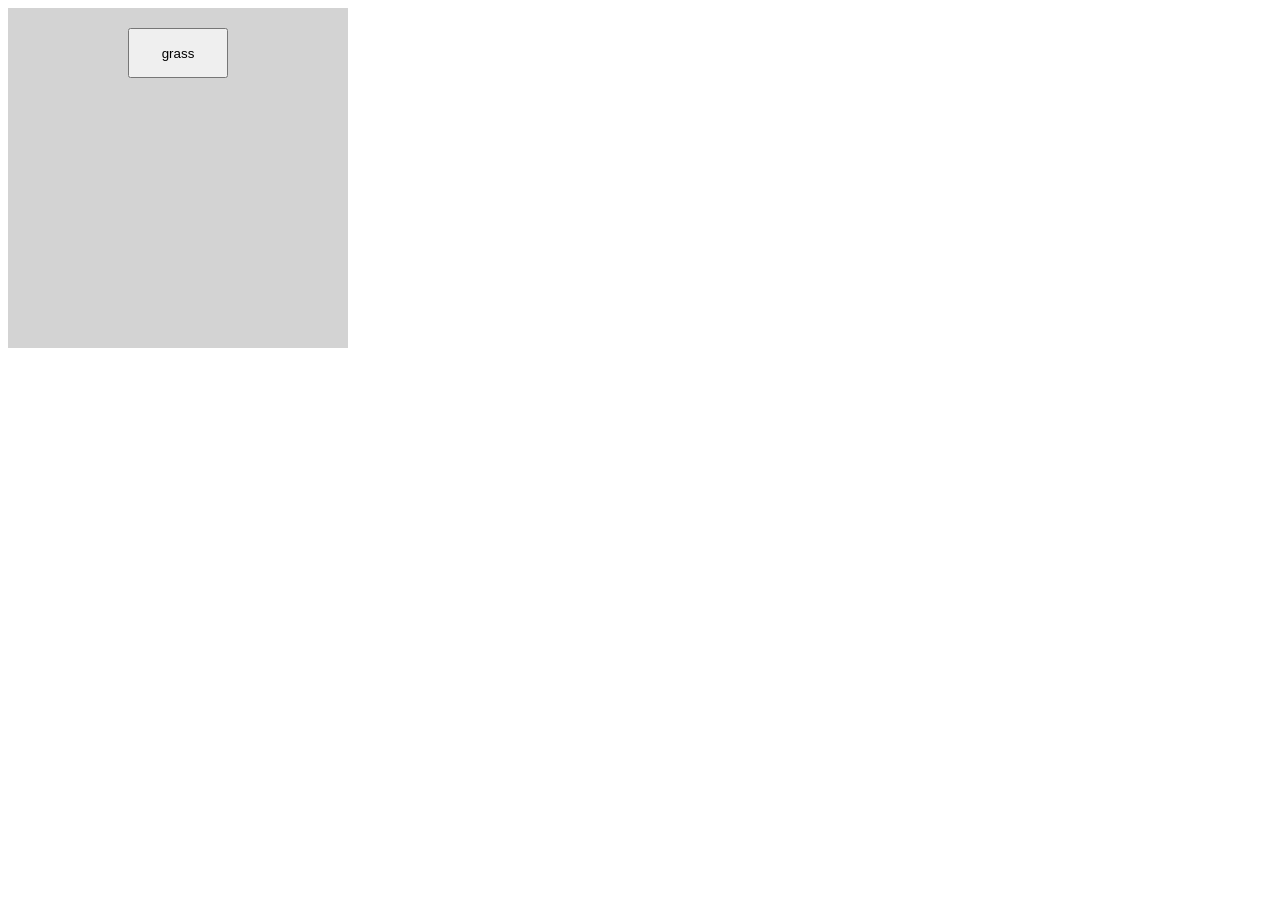
==== makeagame.html @ 59327b25 "start of the game eng" ====
<!DOCTYPE html>
<html lang="en">

<head>
    <meta charset="UTF-8">
    <meta name="viewport" content="width=device-width, initial-scale=1.0">
    <title>Document</title>
    <link rel="stylesheet" href="style.css">
</head>

<body>
    <div class="container">
        <button onclick="showBox()"><img src="" alt="">grass</button>
    </div>
    <div id="box">
</div>
    <script src="script.js"></script>
</body>

</html>
---- style.css ----
.container{
    padding: 20px;
    background-color: lightblue;
    width: 300px;
    height: 300px;
    display: flex;
    justify-content: center;
}
.box{
    position: fixed;
    width: 100px;
    height: 100px;
cursor: pointer;
}
.center-main-content{
    display: flex;
    justify-content: center;
    padding: 5%;
}
h1{
    display: flex;
    justify-content: center;
    padding: 2%;
}
button{
     position: fixed;
    width: 100px;
    height: 50px;
cursor: pointer;
}
.container{
    background-color: lightgrey;
    display: flex;
    justify-content: center;
}
.color-box{
    background-color: darkgray;
}
#box {
    width: 200px;
    height: 100px;
    background: rgb(39, 201, 6);
    display: none;
     position: absolute; /* required for dragging */
    top: 50px;
    left: 50px;
    cursor: grab;
  }
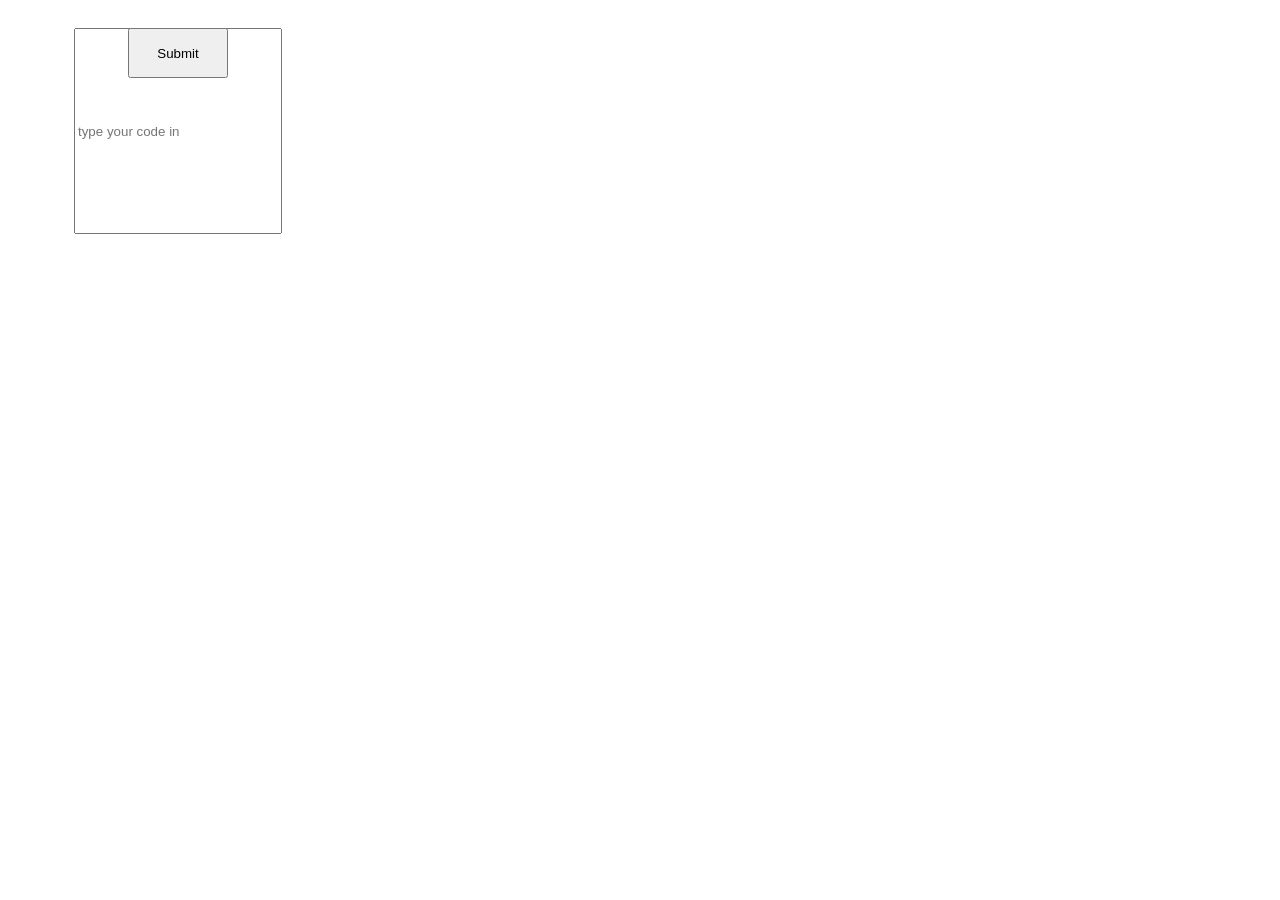
==== commit df660593: "made a code to make mini games for The total verse" ====
--- a/makeagame.html
+++ b/makeagame.html
@@ -9,11 +9,15 @@
 </head>
 
 <body>
+
+    <div id="box">
+    </div>
+    <div id="skybox"> </div>
     <div class="container">
-        <button onclick="showBox()"><img src="" alt="">grass</button>
+        <!-- <button onclick="showBox()"><img src="" alt="">grass</button>-->
+        <input id="userinput" class="size-the-text-box" type="text" placeholder="type your code in">
+        <button id="submit" onclick="checkInput()">Submit</button>
     </div>
-    <div id="box">
-</div>
     <script src="script.js"></script>
 </body>
 
--- a/style.css
+++ b/style.css
@@ -1,48 +1,65 @@
-.container{
+.container {
     padding: 20px;
-    background-color: lightblue;
     width: 300px;
     height: 300px;
     display: flex;
     justify-content: center;
 }
-.box{
+
+.box {
     position: fixed;
     width: 100px;
     height: 100px;
-cursor: pointer;
+    cursor: pointer;
 }
-.center-main-content{
+
+.center-main-content {
     display: flex;
     justify-content: center;
     padding: 5%;
 }
-h1{
+
+h1 {
     display: flex;
     justify-content: center;
     padding: 2%;
 }
-button{
-     position: fixed;
+
+button {
+    position: fixed;
     width: 100px;
     height: 50px;
-cursor: pointer;
+    cursor: pointer;
 }
-.container{
-    background-color: lightgrey;
+
+.container {
     display: flex;
     justify-content: center;
 }
-.color-box{
+
+.color-box {
     background-color: darkgray;
 }
+
 #box {
+    width: 1350px;
+    height: 200px;
+    background: rgb(14, 132, 243);
+    display: flex;
+    display: none;
+}
+
+.size-the-text-box {
+    position: fixed;
     width: 200px;
-    height: 100px;
-    background: rgb(39, 201, 6);
+    height: 200px;
+    cursor: pointer;
+}
+
+#skybox {
+    width: 1350px;
+    height: 200px;
+    background: rgb(7, 252, 60);
+    display: flex;
     display: none;
-     position: absolute; /* required for dragging */
-    top: 50px;
-    left: 50px;
-    cursor: grab;
-  }+}
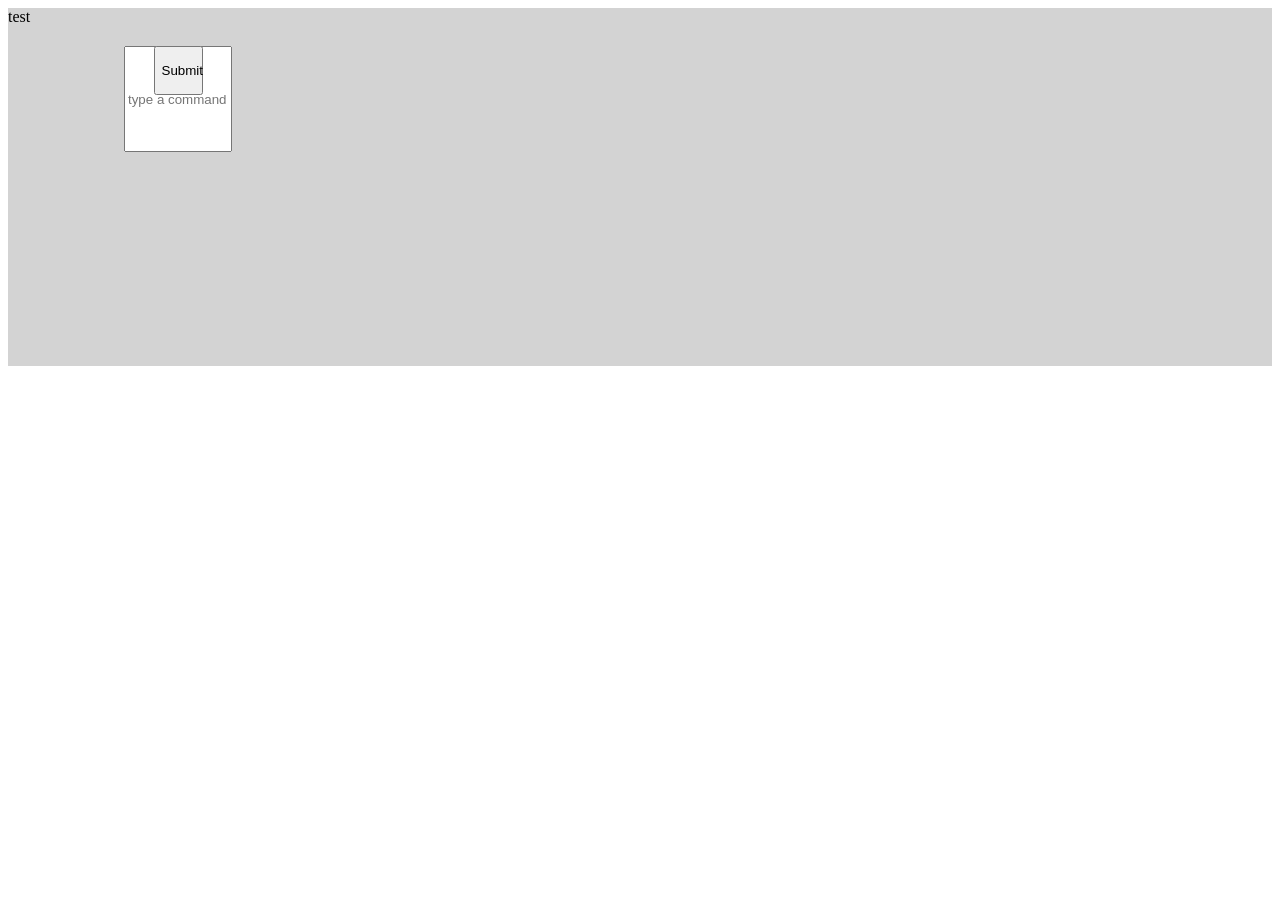
==== commit 9b52e4ba: "game eng" ====
--- a/makeagame.html
+++ b/makeagame.html
@@ -9,15 +9,18 @@
 </head>
 
 <body>
+    <header>test
+        <div class="container">
+            <!-- <button onclick="showBox()"><img src="" alt="">grass</button>-->
+            <input id="userinput" class="size-the-text-box" type="text" placeholder="type a command">
+            <button class="size-button" id="submit" onclick="checkInput()">Submit</button>
+        </div>
+    </header>
 
-    <div id="box">
-    </div>
+    <div id="black"></div>
+    <div id="box"></div>
     <div id="skybox"> </div>
-    <div class="container">
-        <!-- <button onclick="showBox()"><img src="" alt="">grass</button>-->
-        <input id="userinput" class="size-the-text-box" type="text" placeholder="type your code in">
-        <button id="submit" onclick="checkInput()">Submit</button>
-    </div>
+
     <script src="script.js"></script>
 </body>
 
--- a/style.css
+++ b/style.css
@@ -19,10 +19,9 @@
     padding: 5%;
 }
 
-h1 {
+.center-h1 {
     display: flex;
     justify-content: center;
-    padding: 2%;
 }
 
 button {
@@ -45,21 +44,34 @@
     width: 1350px;
     height: 200px;
     background: rgb(14, 132, 243);
-    display: flex;
     display: none;
 }
 
 .size-the-text-box {
     position: fixed;
-    width: 200px;
-    height: 200px;
+    width: 100px;
+    height: 100px;
     cursor: pointer;
+}
+.size-button{
+    width: 49px;
+    height: 49px;
 }
 
 #skybox {
     width: 1350px;
     height: 200px;
     background: rgb(7, 252, 60);
-    display: flex;
     display: none;
+}
+
+#black {
+    width: 1350px;
+    height: 200px;
+    background: rgb(0, 0, 0);
+    display: none;
+}
+header{
+    background-color: lightgrey;
+  margin: 0;
 }
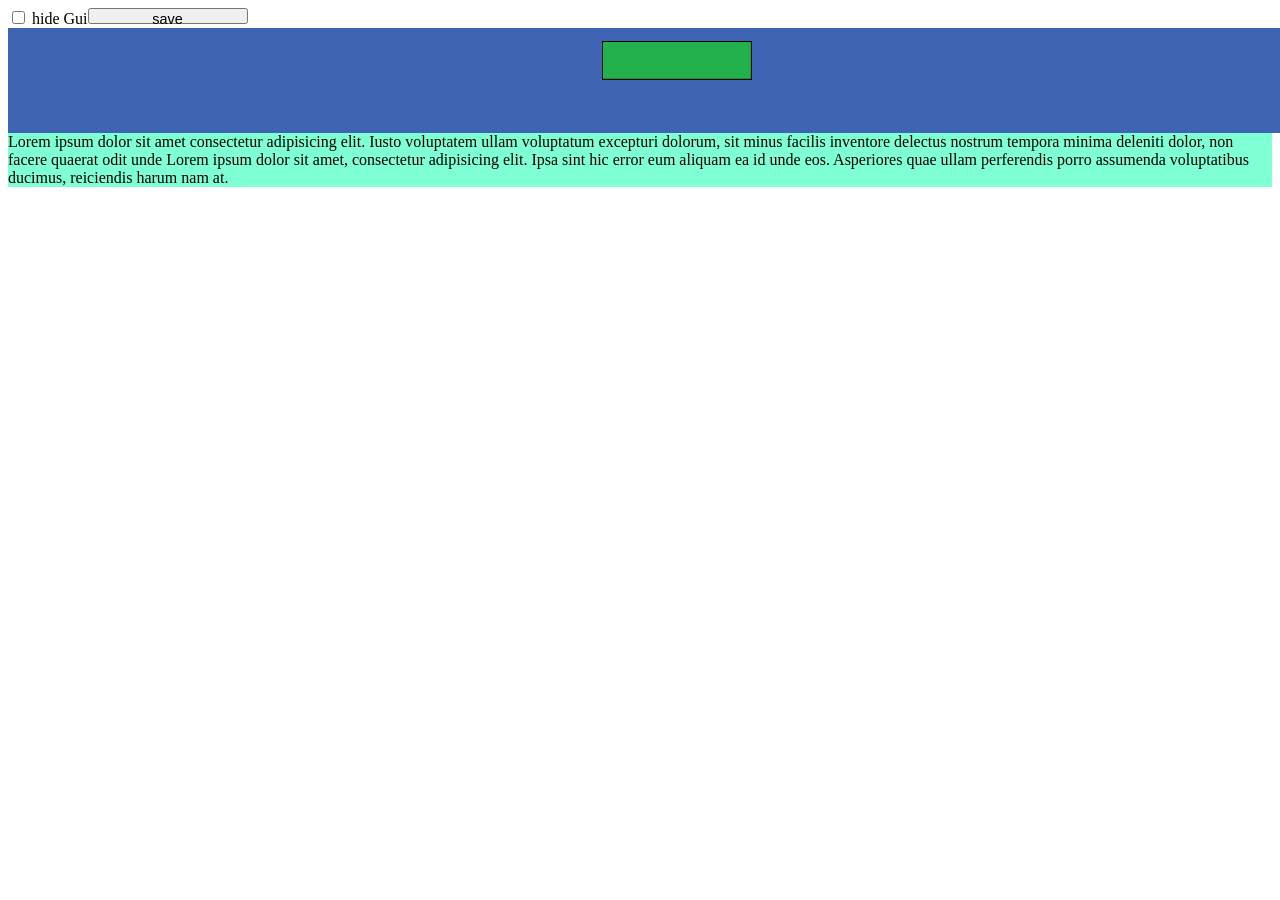
==== commit 78197612: "almost can save it on the users acc" ====
--- a/makeagame.html
+++ b/makeagame.html
@@ -6,21 +6,44 @@
     <meta name="viewport" content="width=device-width, initial-scale=1.0">
     <title>Document</title>
     <link rel="stylesheet" href="style.css">
+    <link rel="stylesheet" href="stylemakeagame.css">
 </head>
 
 <body>
-    <header>test
-        <div class="container">
-            <!-- <button onclick="showBox()"><img src="" alt="">grass</button>-->
+    <form>
+        <label>
+            <input type="checkbox" id="check" required>
+            hide Gui
+        </label>
+        <button onclick="save()">save</button>
+    </form>
+    <!-- <div class="container">
+            <button onclick="showBox()"><img src="" alt="">grass</button>
             <input id="userinput" class="size-the-text-box" type="text" placeholder="type a command">
             <button class="size-button" id="submit" onclick="checkInput()">Submit</button>
-        </div>
-    </header>
+        </div>-->
 
+<div id="sidebyside">
+    <div class="box">
+        <a>
+            <img id="objects" src="land.png" alt="" width="150rem" ;>
+        </a>
+    </div>
+    <div>
+
+    </div>
+
+    <div class="card">
+        Lorem ipsum dolor sit amet consectetur adipisicing elit. Iusto voluptatem ullam voluptatum excepturi dolorum,
+        sit minus facilis inventore delectus nostrum tempora minima deleniti dolor, non facere quaerat odit unde Lorem
+        ipsum dolor sit amet, consectetur adipisicing elit. Ipsa sint hic error eum aliquam ea id unde eos. Asperiores
+        quae ullam perferendis porro assumenda voluptatibus ducimus, reiciendis harum nam at.
+    </div>
+</div>
+    <!--
     <div id="black"></div>
     <div id="box"></div>
-    <div id="skybox"> </div>
-
+    <div id="skybox"> </div>-->
     <script src="script.js"></script>
 </body>
 
--- a/style.css
+++ b/style.css
@@ -6,12 +6,12 @@
     justify-content: center;
 }
 
-.box {
+/* .box {
     position: fixed;
     width: 100px;
     height: 100px;
     cursor: pointer;
-}
+} */
 
 .center-main-content {
     display: flex;
@@ -40,7 +40,7 @@
     background-color: darkgray;
 }
 
-#box {
+/*#box {
     width: 1350px;
     height: 200px;
     background: rgb(14, 132, 243);
@@ -71,6 +71,7 @@
     background: rgb(0, 0, 0);
     display: none;
 }
+    */
 header{
     background-color: lightgrey;
   margin: 0;
--- a/stylemakeagame.css
+++ b/stylemakeagame.css
@@ -0,0 +1,24 @@
+.box {
+    background-color: rgb(63, 100, 180);
+    display: flex;
+    justify-content: center;
+    padding-left: 1%;
+    width: 82rem;
+    height: 5rem;
+    padding: 1%;
+}
+.objects{
+cursor: pointer;
+}
+button{
+    width: 10rem;
+  height: 1rem;
+  font-size: 90%;
+}
+.card{
+  background-color: aquamarine;
+}
+.sidebyside {
+  display: flex;
+  flex-direction: column;
+}
